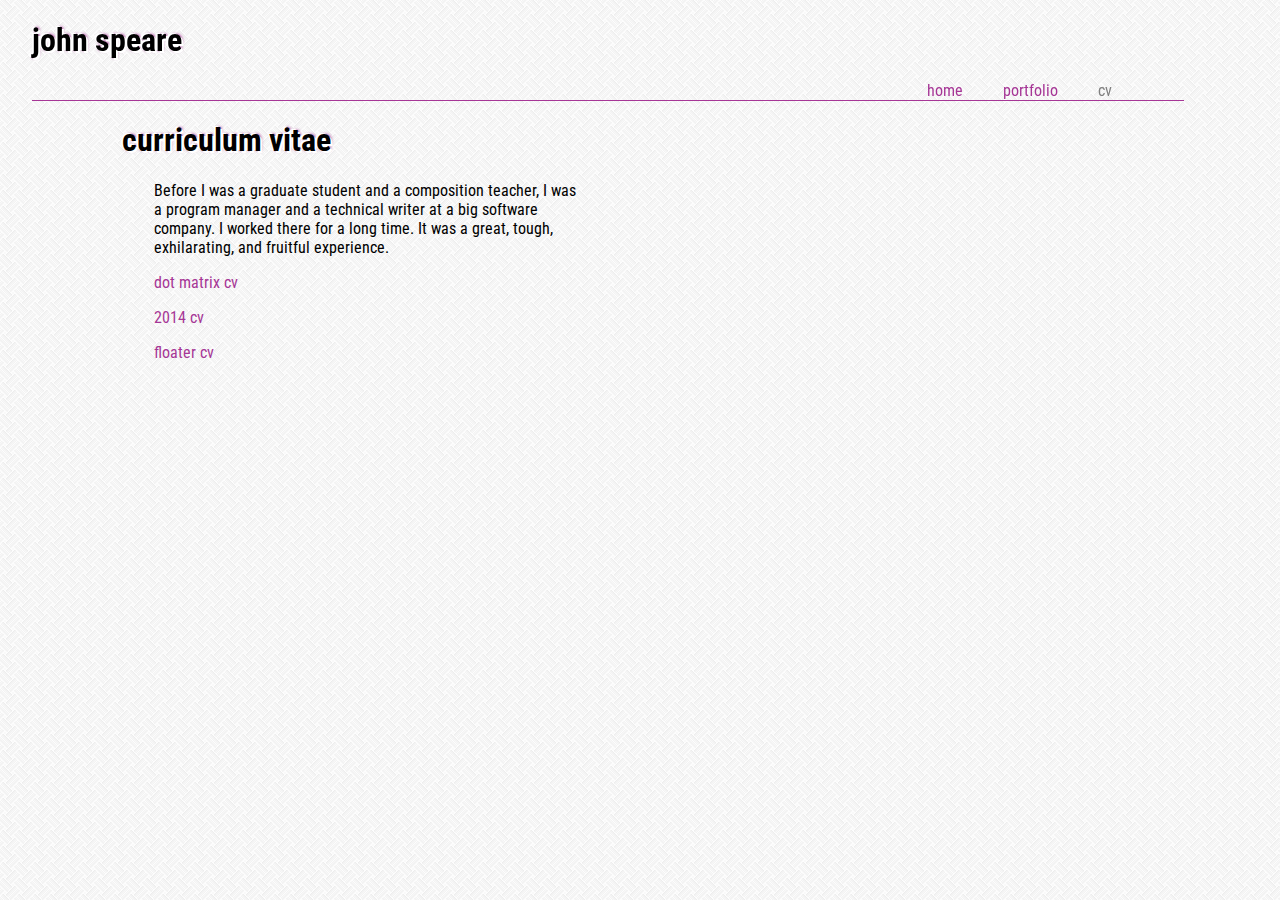
==== cv.html @ 8d638ac9 "stuff" ====
<!DOCTYPE html>
<html lang="en">
<head>
	<meta charset="utf-8" />
	<title>john speare</title>
	
	<link rel="stylesheet" href="css/normalize.css" type="text/css" media="screen"/>
	<link rel="stylesheet" href="css/grid.css" type="text/css" media="screen"/>
	<link href='http://fonts.googleapis.com/css?family=Roboto+Condensed:400italic,700italic,400,700' rel='stylesheet' type='text/css'>
	<link rel="stylesheet" href="css/styles.css" type="text/css" media="screen"/>
	
</head>
<div id="header-fixed"> 
<h1 class="headName">john speare</h1>
<ul class="nav">
      	  <li><a href="index.html">home</a></li>
					<li><a href="portfolio.html">portfolio</a></li>
      		<li class="dormant">cv</li>
      		
      	</ul>
</div>

<body>
<article>
  <div class="container clearfix">
    
    	<div id="intro" class="grid_8">
    	  <h1>curriculum vitae</h1>
    		<p>Before I was a graduate student and a composition teacher, I was a program manager and a technical writer at a big software company. 
           I worked there for a long time. It was a great, tough, exhilarating, and fruitful experience. </p>
           <p><a href="tradResume.html">dot matrix cv</a></p>
           <p><a href="readableCV.html">2014 cv </a></p>
           <p><a href="newCV.html">floater cv</a></p>
					 
    	</div>	
  </div>
  </article>
</body>
</html>
---- css/grid.css ----
/*
 Width: 1040px
 # Columns : 12 
 Column width: 65px
 Gutter : 20px 
*/

.grid_1 { width: 6.5%; }
.grid_2 { width: 15%; }
.grid_3 { width: 23.5%; }
.grid_4 { width: 32%; }
.grid_5 { width: 40.5%; }
.grid_6 { width: 49%; }
.grid_7 { width: 57.5%; }
.grid_8 { width: 66.0%; }
.grid_9 { width: 74.5%; }
.grid_10 { width: 83%; }
.grid_11 { width: 91.5%; }
.grid_12 { width: 100%; } /* 1040px */

.grid_1,
.grid_2,
.grid_3,
.grid_4,
.grid_5,
.grid_6,
.grid_7,
.grid_8,
.grid_9,
.grid_10,
.grid_11,
.grid_12 {
	margin: 0 2% 1% 0;
	float: left;
	display: block;
}



.alpha{margin-left:0px;}
.omega{margin-right:0px;}

.container{
	width: 90%;
	max-width: 1040px; 
	margin: auto;
}



.clear{clear:both;display:block;overflow:hidden;visibility:hidden;width:0;height:0}.clearfix:after{clear:both;content:' ';display:block;font-size:0;line-height:0;visibility:hidden;width:0;height:0}* html .clearfix,*:first-child+html .clearfix{zoom:1}
/*
.clear cleans up cross-browser issues. use with .container class

 */
---- css/styles.css ----
body {
		 
		 font-family: 'Roboto Condensed', courier, sans-serif;
		 color: black;
		 background-image: url("../img/straws.png");
		 
		 }
		 
div#header-fixed {
	  position:fixed;
	  top:0px;
	  margin:0 0 0 2em;
	  background-image: url("../img/straws.png");
	  width:90%;
	  border-bottom: thin solid #A63696;
}

#header-fixed h1{
    margin-left: 1em;
}

article {
	margin: 6.25em;}

a {
	color: #A63696;
	text-decoration: none;
	}
	
a:hover {
	color: grey;
	text-decoration: underline;
	
}
	
h1 {
	 
	 text-indent: -1em;
	  text-shadow:   2px 2px white, -2px -1px 0px white, 1px 0px 3px #A63696;
}



h2 {
	 color: black;
}

img {
		max-width: 100%;
		-moz-box-shadow:    1px 1px 3px 3px rgba(166,54,150,.25);
  		-webkit-box-shadow: 1px 1px 3px 3px rgba(166,54,150,.25);
 		 box-shadow:         1px 1px 3px 3px rgba(166,54,150,.25);
		
		}	
	
			
ul.nav {
			 margin: 0em 2em 0 0;
			 list-style: none;
			 float: right;
			 }	
			 
ul.nav li {
			 float: left;
			 margin-right: 2.5em;
			
			 }
			 
li.dormant {
				color: grey;
				}			 

p.download {
				font-size: 85%;
}				

				
#intro p {
			 width: 66%;
}
/*#papers-copy p {
			 width: 66%;
}*/
#inetLang-copy p {
			 width: 91.5%;
}
#ovenPancake-copy p {
			 width: 91.5%;
}



#papers-list p {
			 width: 26%;
			 float: left;
			 margin: 0em 1.5em 0em 0em;
			 padding: 0em 1.5em 0em 0em;
}
#dork img,
#inetLang-img img,
#ovenPancake-img img {
				margin-top: 1.3em;
				border-radius:2em;
}

#ovenPancake-img img:hover,
#inetLang-img img:hover {
    -webkit-transform:scale(1.1);
	-o-transform:scale(1.1);
	transform:scale(1.1);
}

/* ipad ----------- up to 600 -- */
@media screen and (max-width : 600px) {


      .grid_1,
      .grid_2,
      .grid_3,
      .grid_4,
      .grid_5,
      .grid_6,
      .grid_7,
      .grid_8,
      .grid_9,
      .grid_10,
      .grid_11,
      .grid_12 {
                width:100%;
      }
                                                
      ul.nav {
       width: 100%;
       margin: 0 0 0 0;                                           
    }
                                
     ul.nav li {
      float: left;
    }
		#papers-list p {
		width: 100%;
		margin: 1.0em 0em 1.0em 0em;
		padding: 1.0em 0.25em 1.0em .25em;
		border-style: dotted;
		border-width: thin;
		border-color: #A63696;
		}

		/*#cycling-intro p {
			display: none;
			}*/
		
}	



/* Small ----------- up to 480 -- consider breaking at 480 and 600*/
@media screen and (max-width : 480px) {

      .grid_1,
      .grid_2,
      .grid_3,
      .grid_4,
      .grid_5,
      .grid_6,
      .grid_7,
      .grid_8,
      .grid_9,
      .grid_10,
      .grid_11,
      .grid_12 {
                width:100%;
      }
                                                
      ul.nav {
       width: 100%;
       margin: 0 0 0 0;       
	   background:white;
	   text-transform: uppercase;
	   border-top: thin solid #A63696;
    }
                                
     ul.nav li {
      float: left;
	  
    }
	
	article {
 margin: 6.25em 0 0 0;   
}

h1 {
	 
	 text-indent: 0em;
}


div#header-fixed {
	  position:fixed;
	  top:0px;
	  margin:0 0 0 0em;
	  background-image: url("../img/straws.png");
	  width:100%;
	  
}


		#papers-list p {
		width: 100%;
		margin: 1.0em 0em 1.0em 0em;
		padding: 1.0em 0.25em 1.0em .25em;
		border-style: dotted;
		border-width: thin;
		border-color: #A63696;
		}

		/*#cycling-intro p {
			display: none;
			}*/
		
}
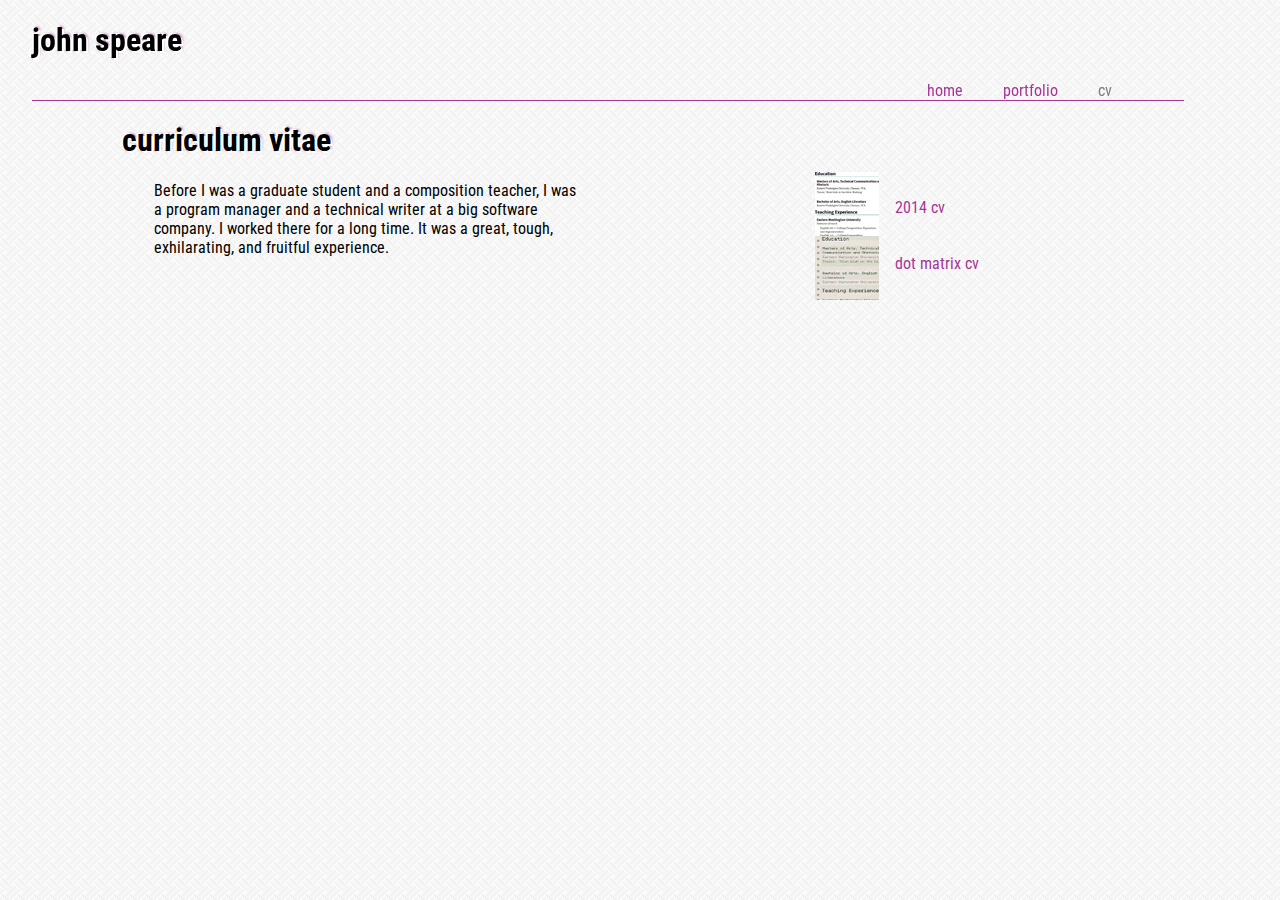
==== commit 84ead2ee: "stuff" ====
--- a/cv.html
+++ b/cv.html
@@ -28,11 +28,14 @@
     	  <h1>curriculum vitae</h1>
     		<p>Before I was a graduate student and a composition teacher, I was a program manager and a technical writer at a big software company. 
            I worked there for a long time. It was a great, tough, exhilarating, and fruitful experience. </p>
-           <p><a href="tradResume.html">dot matrix cv</a></p>
-           <p><a href="readableCV.html">2014 cv </a></p>
-           <p><a href="newCV.html">floater cv</a></p>
-					 
-    	</div>	
+          </div>
+          <div id="cvStack" class="grid_4 omega">
+          		   <p><a href="readableCV.html">2014 cv </a></p>
+                   <p><a href="tradResume.html">dot matrix cv</a></p>
+                   
+                  <!-- <p><a href="newCV.html">floater cv</a></p>-->
+		 </div>		 
+    		
   </div>
   </article>
 </body>
--- a/css/styles.css
+++ b/css/styles.css
@@ -74,7 +74,19 @@
 
 p.download {
 				font-size: 85%;
-}				
+}	
+
+div#cvStack  {
+    margin: 4.5em 0 0 0;
+	height: 128px;
+	width: auto;
+	background: url(../img/cvStack.jpg) no-repeat;
+	text-indent: 5em;
+}	
+
+#cvStack p {
+	line-height: 2.50em;
+}
 
 				
 #intro p {
@@ -97,6 +109,27 @@
 			 float: left;
 			 margin: 0em 1.5em 0em 0em;
 			 padding: 0em 1.5em 0em 0em;
+}
+
+#dork img{
+	position: relative;
+	overflow: hidden;
+}
+
+#dork p {
+	width: 100%;
+	position: absolute; 
+	margin-left: -200em;
+	margin-top: -2.5em;
+	background-image: url("../img/straws.png");
+	font-size: 0.65em;
+	
+}
+
+#dork:hover p {
+	
+	margin-left: -0.10em;
+	transition: margin-left 1s;
 }
 #dork img,
 #inetLang-img img,
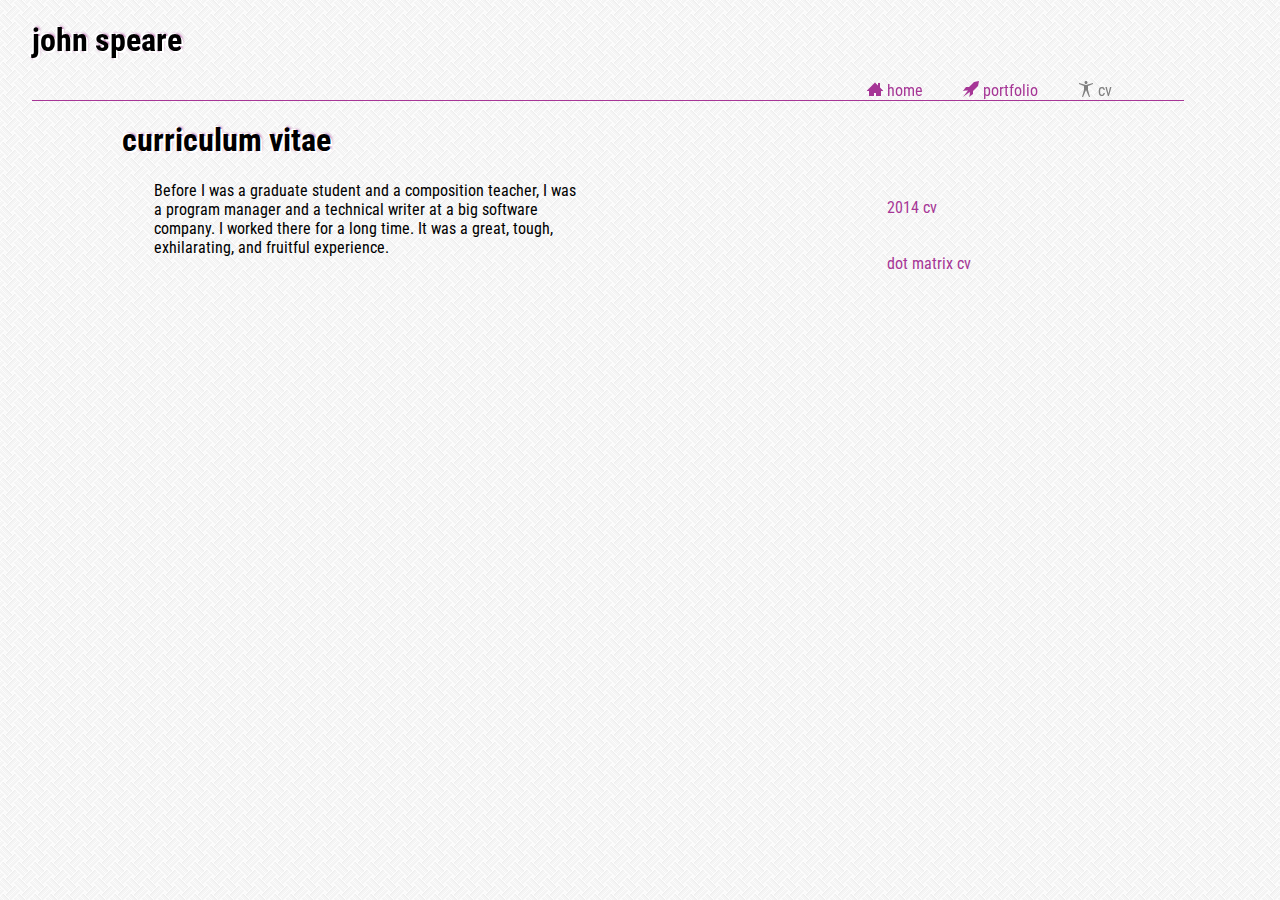
==== commit 745e188b: "fonts" ====
--- a/cv.html
+++ b/cv.html
@@ -7,16 +7,21 @@
 	<link rel="stylesheet" href="css/normalize.css" type="text/css" media="screen"/>
 	<link rel="stylesheet" href="css/grid.css" type="text/css" media="screen"/>
 	<link href='http://fonts.googleapis.com/css?family=Roboto+Condensed:400italic,700italic,400,700' rel='stylesheet' type='text/css'>
+    <link rel="stylesheet" href="icomoon92454/style.css" type="text/css" media="screen"/>
 	<link rel="stylesheet" href="css/styles.css" type="text/css" media="screen"/>
 	
 </head>
 <div id="header-fixed"> 
 <h1 class="headName">john speare</h1>
 <ul class="nav">
-      	  <li><a href="index.html">home</a></li>
-					<li><a href="portfolio.html">portfolio</a></li>
-      		<li class="dormant">cv</li>
+      	  
       		
+            <li><a href="index.html"><span id="home" data-icon="&#x68;" aria-hidden="true"></span> home</a></li>
+		  <li><a href="portfolio.html"><span id="port" data-icon="&#x6a;" aria-hidden="true"></span> portfolio</a></li>
+      		<li class="dormant"><span id="cv" data-icon="&#x6d;" aria-hidden="true"></span> cv</li>
+      		
+      
+            
       	</ul>
 </div>
 
@@ -30,8 +35,8 @@
            I worked there for a long time. It was a great, tough, exhilarating, and fruitful experience. </p>
           </div>
           <div id="cvStack" class="grid_4 omega">
-          		   <p><a href="readableCV.html">2014 cv </a></p>
-                   <p><a href="tradResume.html">dot matrix cv</a></p>
+          		   <p><a id="readable" href="readableCV.html"><span>2014 cv</span> </a></p>
+                   <p><a id="dotMatrix" href="tradResume.html"><span>dot matrix cv</span></a></p>
                    
                   <!-- <p><a href="newCV.html">floater cv</a></p>-->
 		 </div>		 
--- a/icomoon92454/style.css
+++ b/icomoon92454/style.css
@@ -0,0 +1,87 @@
+@font-face {
+	font-family: 'icomoon';
+	src:url('fonts/icomoon.eot');
+	src:url('fonts/icomoon.eot?#iefix') format('embedded-opentype'),
+		url('fonts/icomoon.woff') format('woff'),
+		url('fonts/icomoon.ttf') format('truetype'),
+		url('fonts/icomoon.svg#icomoon') format('svg');
+	font-weight: normal;
+	font-style: normal;
+}
+
+/* Use the following CSS code if you want to use data attributes for inserting your icons */
+[data-icon]:before {
+	font-family: 'icomoon';
+	content: attr(data-icon);
+	speak: none;
+	font-weight: normal;
+	font-variant: normal;
+	text-transform: none;
+	line-height: 1;
+	-webkit-font-smoothing: antialiased;
+}
+
+/* Use the following CSS code if you want to have a class per icon */
+/*
+Instead of a list of all class selectors,
+you can use the generic selector below, but it's slower:
+[class*="icon-"] {
+*/
+.icon-coffee, .icon-thumbs-up, .icon-bolt, .icon-switch, .icon-weather, .icon-shuffle, .icon-thumbs-up-2, .icon-link, .icon-accessibility, .icon-rocket, .icon-mug, .icon-keyboard, .icon-pacman, .icon-headphones, .icon-quill, .icon-home {
+	font-family: 'icomoon';
+	speak: none;
+	font-style: normal;
+	font-weight: normal;
+	font-variant: normal;
+	text-transform: none;
+	line-height: 1;
+	-webkit-font-smoothing: antialiased;
+}
+.icon-coffee:before {
+	content: "\63";
+}
+.icon-thumbs-up:before {
+	content: "\74";
+}
+.icon-bolt:before {
+	content: "\7a";
+}
+.icon-switch:before {
+	content: "\70";
+}
+.icon-weather:before {
+	content: "\72";
+}
+.icon-shuffle:before {
+	content: "\77";
+}
+.icon-thumbs-up-2:before {
+	content: "\75";
+}
+.icon-link:before {
+	content: "\6c";
+}
+.icon-accessibility:before {
+	content: "\6d";
+}
+.icon-rocket:before {
+	content: "\6a";
+}
+.icon-mug:before {
+	content: "\76";
+}
+.icon-keyboard:before {
+	content: "\6b";
+}
+.icon-pacman:before {
+	content: "\73";
+}
+.icon-headphones:before {
+	content: "\64";
+}
+.icon-quill:before {
+	content: "\66";
+}
+.icon-home:before {
+	content: "\68";
+}
--- a/css/styles.css
+++ b/css/styles.css
@@ -34,6 +34,10 @@
 	text-decoration: underline;
 	
 }
+
+
+
+
 	
 h1 {
 	 
@@ -74,19 +78,47 @@
 
 p.download {
 				font-size: 85%;
-}	
-
-div#cvStack  {
-    margin: 4.5em 0 0 0;
-	height: 128px;
-	width: auto;
-	background: url(../img/cvStack.jpg) no-repeat;
-	text-indent: 5em;
-}	
+}
+
+div#cvStack {
+	margin: 4.5em 0 0 0;
+	
+
+}
 
 #cvStack p {
 	line-height: 2.50em;
 }
+
+
+#cvStack span{
+	padding-left: 4.5em;
+}
+
+#cvStack a {
+	display: block;
+}
+
+a#readable:hover  {
+	height: 64px;
+	width: 64px;
+	background: url(../img/cvStack.jpg) no-repeat;
+	
+	
+	
+	/*text-indent: 5em;*/
+}	
+
+a#dotMatrix:hover  {
+    
+	height: 64px;
+	width: 64px;
+	background: url(../img/cvStack.jpg) no-repeat;
+	background-position: 0px -64px;
+	
+	/*text-indent: 5em;*/
+}	
+
 
 				
 #intro p {
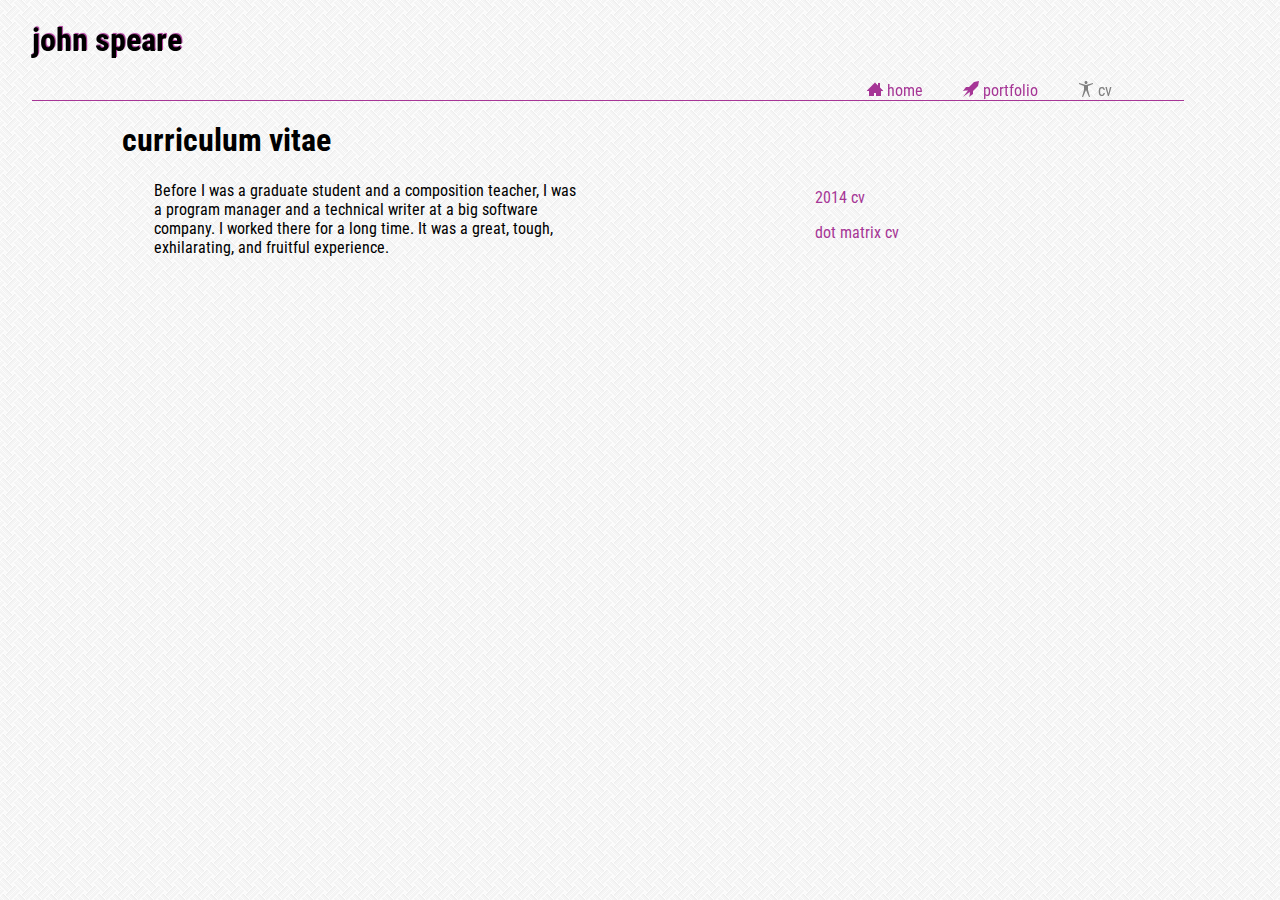
==== commit f934df4b: "cleaning up" ====
--- a/cv.html
+++ b/cv.html
@@ -3,7 +3,8 @@
 <head>
 	<meta charset="utf-8" />
 	<title>john speare</title>
-	
+	<link rel="shortcut icon" href="/favicon.ico" type="image/x-icon">
+<link rel="icon" href="/favicon.ico" type="image/x-icon">
 	<link rel="stylesheet" href="css/normalize.css" type="text/css" media="screen"/>
 	<link rel="stylesheet" href="css/grid.css" type="text/css" media="screen"/>
 	<link href='http://fonts.googleapis.com/css?family=Roboto+Condensed:400italic,700italic,400,700' rel='stylesheet' type='text/css'>
--- a/css/styles.css
+++ b/css/styles.css
@@ -17,8 +17,11 @@
 	  border-bottom: thin solid #A63696;
 }
 
+
+
 #header-fixed h1{
     margin-left: 1em;
+		text-shadow:   0.5px -1px 0.75px #A63696;
 }
 
 article {
@@ -29,6 +32,12 @@
 	text-decoration: none;
 	}
 	
+ul.nav a:hover {
+	
+	text-decoration: none;
+	
+}		
+	
 a:hover {
 	color: grey;
 	text-decoration: underline;
@@ -36,13 +45,17 @@
 }
 
 
-
+ul.nav li a:hover {
+   
+    font-size: 1.1em;
+	
+}
 
 	
 h1 {
 	 
 	 text-indent: -1em;
-	  text-shadow:   2px 2px white, -2px -1px 0px white, 1px 0px 3px #A63696;
+	  
 }
 
 
@@ -86,14 +99,14 @@
 
 }
 
-#cvStack p {
-	line-height: 2.50em;
+/*#cvStack p {
+	line-height: 3.50em;
 }
 
 
 #cvStack span{
 	padding-left: 4.5em;
-}
+}*/
 
 #cvStack a {
 	display: block;
@@ -103,6 +116,7 @@
 	height: 64px;
 	width: 64px;
 	background: url(../img/cvStack.jpg) no-repeat;
+	text-indent:-9999em;
 	
 	
 	
@@ -115,6 +129,7 @@
 	width: 64px;
 	background: url(../img/cvStack.jpg) no-repeat;
 	background-position: 0px -64px;
+	text-indent:-9999em;
 	
 	/*text-indent: 5em;*/
 }	
@@ -155,12 +170,15 @@
 	margin-top: -2.5em;
 	background-image: url("../img/straws.png");
 	font-size: 0.65em;
+	text-indent: 1em;
 	
 }
 
 #dork:hover p {
 	
 	margin-left: -0.10em;
+	-webkit-transition: margin-left 1s;
+	-moz-transition: margin-left 1s;
 	transition: margin-left 1s;
 }
 #dork img,
@@ -221,6 +239,8 @@
 
 
 
+
+
 /* Small ----------- up to 480 -- consider breaking at 480 and 600*/
 @media screen and (max-width : 480px) {
 
@@ -283,6 +303,21 @@
 
 		/*#cycling-intro p {
 			display: none;
-			}*/
+}	}*/
+
+#dork p {
+	width: 100%;
+	position: absolute; 
+	margin-left: -0.10em;
+	margin-top: -2.5em;
+	background-image: url("../img/straws.png");
+	font-size: 0.65em;
+	text-indent: 1em;
+	
+}	
+
+div#intro {
+    margin-top: 4%;
+}
 		
 }		
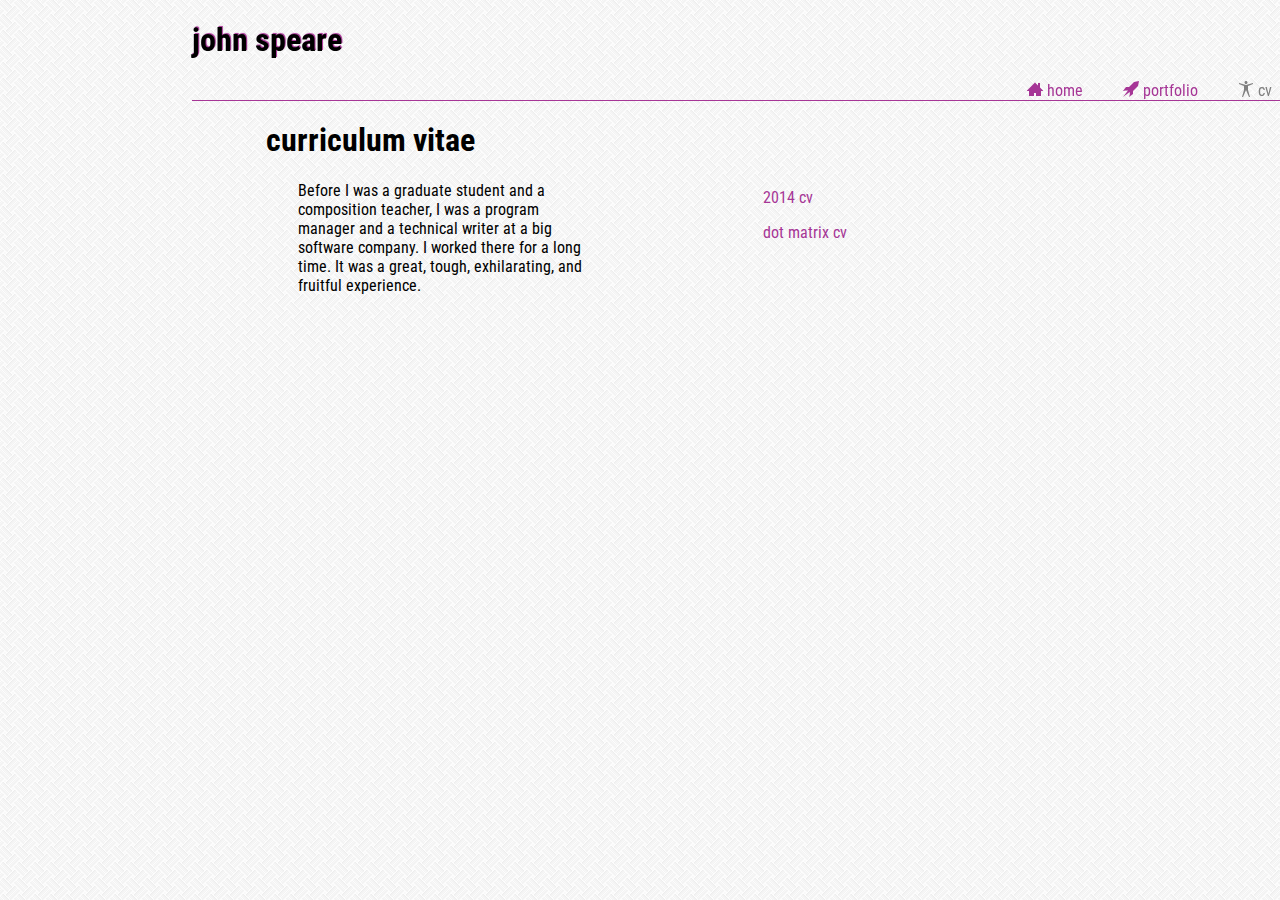
==== commit be1b0eff: "added container to restrict size" ====
--- a/cv.html
+++ b/cv.html
@@ -3,15 +3,16 @@
 <head>
 	<meta charset="utf-8" />
 	<title>john speare</title>
-	<link rel="shortcut icon" href="/favicon.ico" type="image/x-icon">
-<link rel="icon" href="/favicon.ico" type="image/x-icon">
+	<link rel="shortcut icon" href="favicon.ico" type="image/x-icon">
+<link rel="icon" href="favicon.ico" type="image/x-icon">
 	<link rel="stylesheet" href="css/normalize.css" type="text/css" media="screen"/>
 	<link rel="stylesheet" href="css/grid.css" type="text/css" media="screen"/>
 	<link href='http://fonts.googleapis.com/css?family=Roboto+Condensed:400italic,700italic,400,700' rel='stylesheet' type='text/css'>
     <link rel="stylesheet" href="icomoon92454/style.css" type="text/css" media="screen"/>
 	<link rel="stylesheet" href="css/styles.css" type="text/css" media="screen"/>
-	
+	<meta name="viewport" content="width=device-width">
 </head>
+<div class="container">
 <div id="header-fixed"> 
 <h1 class="headName">john speare</h1>
 <ul class="nav">
@@ -45,4 +46,5 @@
   </div>
   </article>
 </body>
+</div>
 </html>--- a/css/grid.css
+++ b/css/grid.css
@@ -16,7 +16,7 @@
 .grid_9 { width: 74.5%; }
 .grid_10 { width: 83%; }
 .grid_11 { width: 91.5%; }
-.grid_12 { width: 100%; } /* 1040px */
+.grid_12 { width: 100%; } /* 960px */
 
 .grid_1,
 .grid_2,
@@ -42,7 +42,7 @@
 
 .container{
 	width: 90%;
-	max-width: 1040px; 
+	max-width: 960px; 
 	margin: auto;
 }
 
--- a/css/styles.css
+++ b/css/styles.css
@@ -234,7 +234,29 @@
 		/*#cycling-intro p {
 			display: none;
 			}*/
-		
+	
+		#cvStack a {
+			display: inline;
+		}
+		
+		a#readable:hover  {
+			
+			background: none;
+			text-indent: 0em;
+		
+		}	
+		
+		a#dotMatrix:hover  {
+			
+			
+			background: none;
+			text-indent:0em;
+		}	
+	
+	
+		div#cvStack {
+        margin-top: 0em;
+}
 }	
 
 
@@ -316,8 +338,31 @@
 	
 }	
 
-div#intro {
-    margin-top: 4%;
-}
+	div#intro {
+		margin-top: 4%;
+	}
+	
+	#cvStack a {
+		display: inline;
+	}
+	
+	a#readable:hover  {
+		
+		background: none;
+		text-indent: 0em;
+	
+	}	
+	
+	a#dotMatrix:hover  {
+		
+		
+		background: none;
+		text-indent:0em;
+	}
+		
+	div#cvStack {
+        margin-top: 0em;
+}
+		
 		
 }		
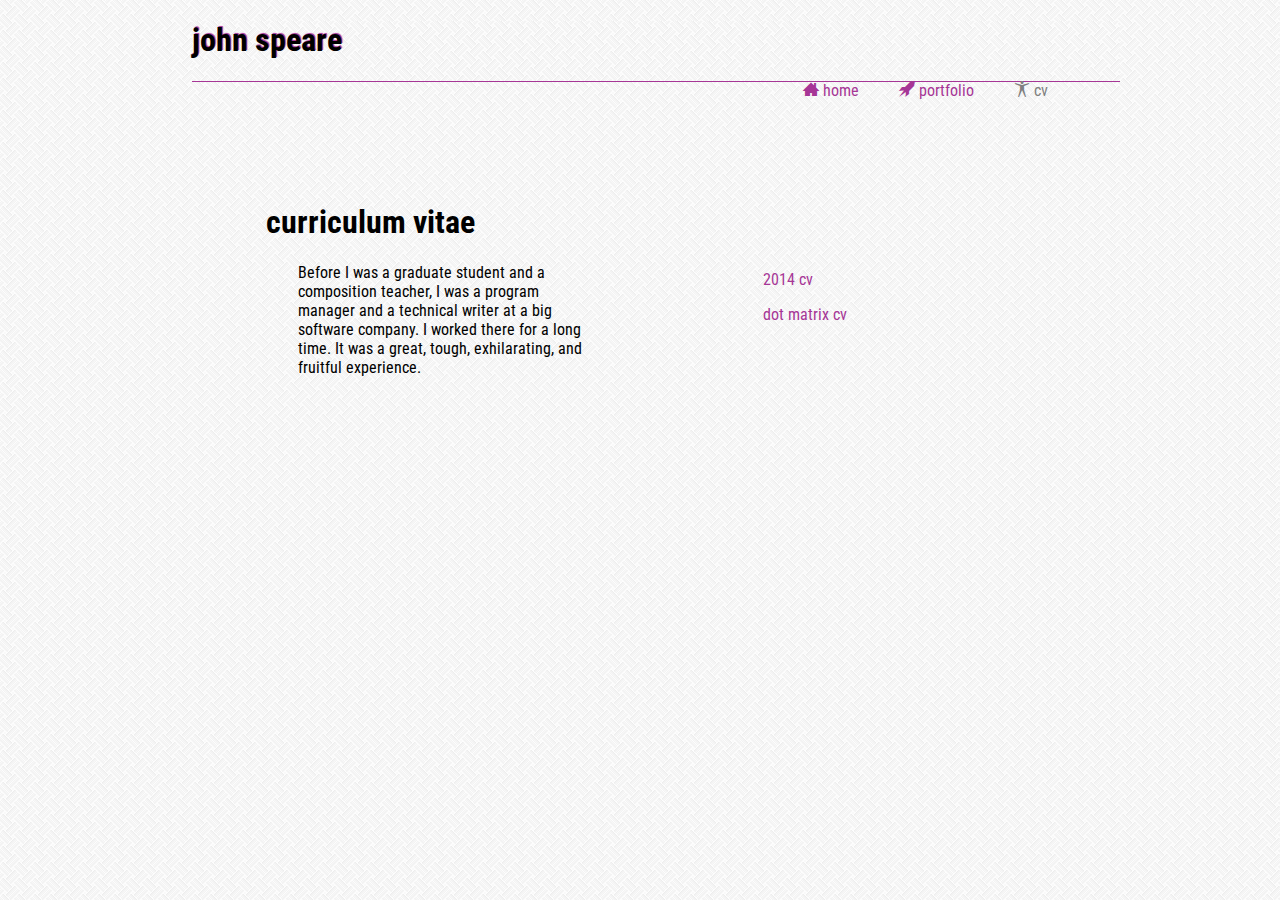
==== commit 5ffddde4: "added google analytics code to all pages" ====
--- a/cv.html
+++ b/cv.html
@@ -45,6 +45,16 @@
     		
   </div>
   </article>
+  <script>
+  (function(i,s,o,g,r,a,m){i['GoogleAnalyticsObject']=r;i[r]=i[r]||function(){
+  (i[r].q=i[r].q||[]).push(arguments)},i[r].l=1*new Date();a=s.createElement(o),
+  m=s.getElementsByTagName(o)[0];a.async=1;a.src=g;m.parentNode.insertBefore(a,m)
+  })(window,document,'script','//www.google-analytics.com/analytics.js','ga');
+
+  ga('create', 'UA-44877317-1', 'ewu.edu');
+  ga('send', 'pageview');
+
+</script>
 </body>
 </div>
 </html>--- a/css/grid.css
+++ b/css/grid.css
@@ -43,7 +43,7 @@
 .container{
 	width: 90%;
 	max-width: 960px; 
-	margin: auto;
+	margin: 0 auto;
 }
 
 
--- a/css/styles.css
+++ b/css/styles.css
@@ -9,11 +9,11 @@
 		 }
 		 
 div#header-fixed {
-	  position:fixed;
+	  /*position:fixed;*/
 	  top:0px;
 	  margin:0 0 0 2em;
 	  background-image: url("../img/straws.png");
-	  width:90%;
+	  /*width:90%;*/
 	  border-bottom: thin solid #A63696;
 }
 
@@ -166,7 +166,7 @@
 #dork p {
 	width: 100%;
 	position: absolute; 
-	margin-left: -200em;
+	margin-left: -2000em;
 	margin-top: -2.5em;
 	background-image: url("../img/straws.png");
 	font-size: 0.65em;
@@ -177,9 +177,9 @@
 #dork:hover p {
 	
 	margin-left: -0.10em;
-	-webkit-transition: margin-left 1s;
-	-moz-transition: margin-left 1s;
-	transition: margin-left 1s;
+	-webkit-transition: margin-left 0.5s;
+	-moz-transition: margin-left 0.5s;
+	transition: margin-left 0.5s;
 }
 #dork img,
 #inetLang-img img,
@@ -257,6 +257,18 @@
 		div#cvStack {
         margin-top: 0em;
 }
+
+#dork p {
+	
+	width: 100%;
+	position: relative; 
+	margin-left: -0.10em;
+	margin-top: -2.5em;
+	background-image: url("../img/straws.png");
+	font-size: 0.65em;
+	text-indent: 1em;
+
+}
 }	
 
 
@@ -329,7 +341,7 @@
 
 #dork p {
 	width: 100%;
-	position: absolute; 
+	position: relative; 
 	margin-left: -0.10em;
 	margin-top: -2.5em;
 	background-image: url("../img/straws.png");
@@ -342,6 +354,10 @@
 		margin-top: 4%;
 	}
 	
+	#intro p{
+		width:101%;	
+	}
+	
 	#cvStack a {
 		display: inline;
 	}
